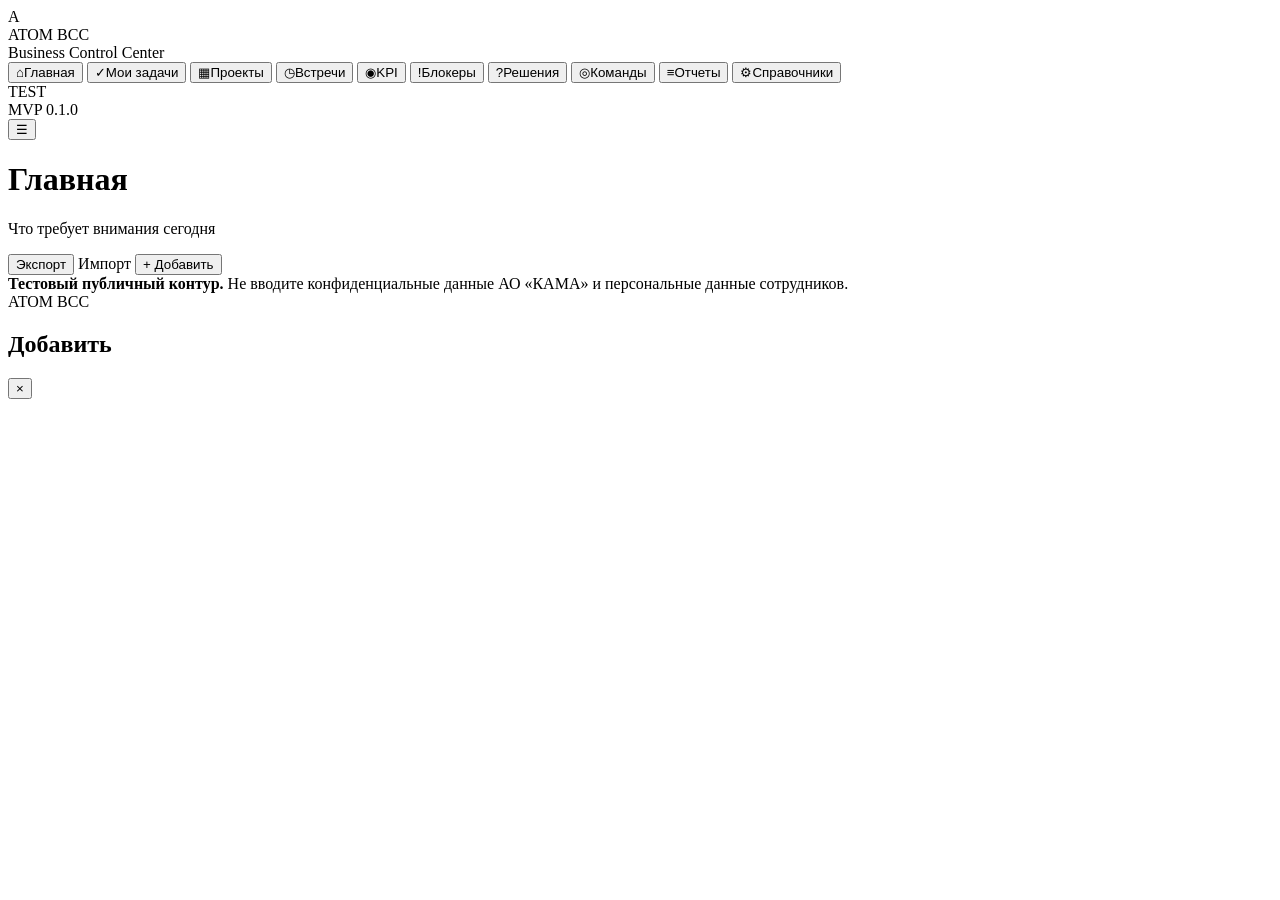
==== bcc/index.html @ 7aa1afa3 "Add ATOM BCC MVP shell" ====
<!doctype html>
<html lang="ru">
<head>
  <meta charset="utf-8" />
  <meta name="viewport" content="width=device-width, initial-scale=1" />
  <meta name="theme-color" content="#0b1215" />
  <title>ATOM Business Control Center</title>
  <link rel="stylesheet" href="./styles.css" />
</head>
<body>
  <div class="app-shell">
    <aside class="sidebar" id="sidebar">
      <div class="brand">
        <div class="brand-mark">A</div>
        <div>
          <div class="brand-name">ATOM BCC</div>
          <div class="brand-sub">Business Control Center</div>
        </div>
      </div>

      <nav class="nav" id="nav">
        <button class="nav-item active" data-view="dashboard"><span>⌂</span>Главная</button>
        <button class="nav-item" data-view="tasks"><span>✓</span>Мои задачи</button>
        <button class="nav-item" data-view="projects"><span>▦</span>Проекты</button>
        <button class="nav-item" data-view="meetings"><span>◷</span>Встречи</button>
        <button class="nav-item" data-view="kpi"><span>◉</span>KPI</button>
        <button class="nav-item" data-view="blockers"><span>!</span>Блокеры</button>
        <button class="nav-item" data-view="decisions"><span>?</span>Решения</button>
        <button class="nav-item" data-view="teams"><span>◎</span>Команды</button>
        <button class="nav-item" data-view="reports"><span>≡</span>Отчеты</button>
        <button class="nav-item" data-view="directories"><span>⚙</span>Справочники</button>
      </nav>

      <div class="sidebar-footer">
        <div class="env-pill">TEST</div>
        <div class="version">MVP 0.1.0</div>
      </div>
    </aside>

    <main class="main">
      <header class="topbar">
        <div class="topbar-left">
          <button class="icon-btn mobile-only" id="menuBtn" aria-label="Меню">☰</button>
          <div>
            <h1 id="pageTitle">Главная</h1>
            <p id="pageSubtitle">Что требует внимания сегодня</p>
          </div>
        </div>
        <div class="topbar-actions">
          <button class="btn secondary" id="exportBtn">Экспорт</button>
          <label class="btn secondary file-label">Импорт<input type="file" id="importInput" accept="application/json" hidden></label>
          <button class="btn primary" id="quickAddBtn">+ Добавить</button>
        </div>
      </header>

      <div class="public-warning">
        <strong>Тестовый публичный контур.</strong> Не вводите конфиденциальные данные АО «КАМА» и персональные данные сотрудников.
      </div>

      <section id="content" class="content"></section>
    </main>
  </div>

  <div class="modal-backdrop hidden" id="modalBackdrop">
    <div class="modal" role="dialog" aria-modal="true" aria-labelledby="modalTitle">
      <div class="modal-header">
        <div>
          <div class="eyebrow">ATOM BCC</div>
          <h2 id="modalTitle">Добавить</h2>
        </div>
        <button class="icon-btn" id="closeModalBtn" aria-label="Закрыть">×</button>
      </div>
      <form id="entityForm" class="form-grid"></form>
    </div>
  </div>

  <div id="toast" class="toast hidden"></div>

  <script src="./app.js"></script>
</body>
</html>
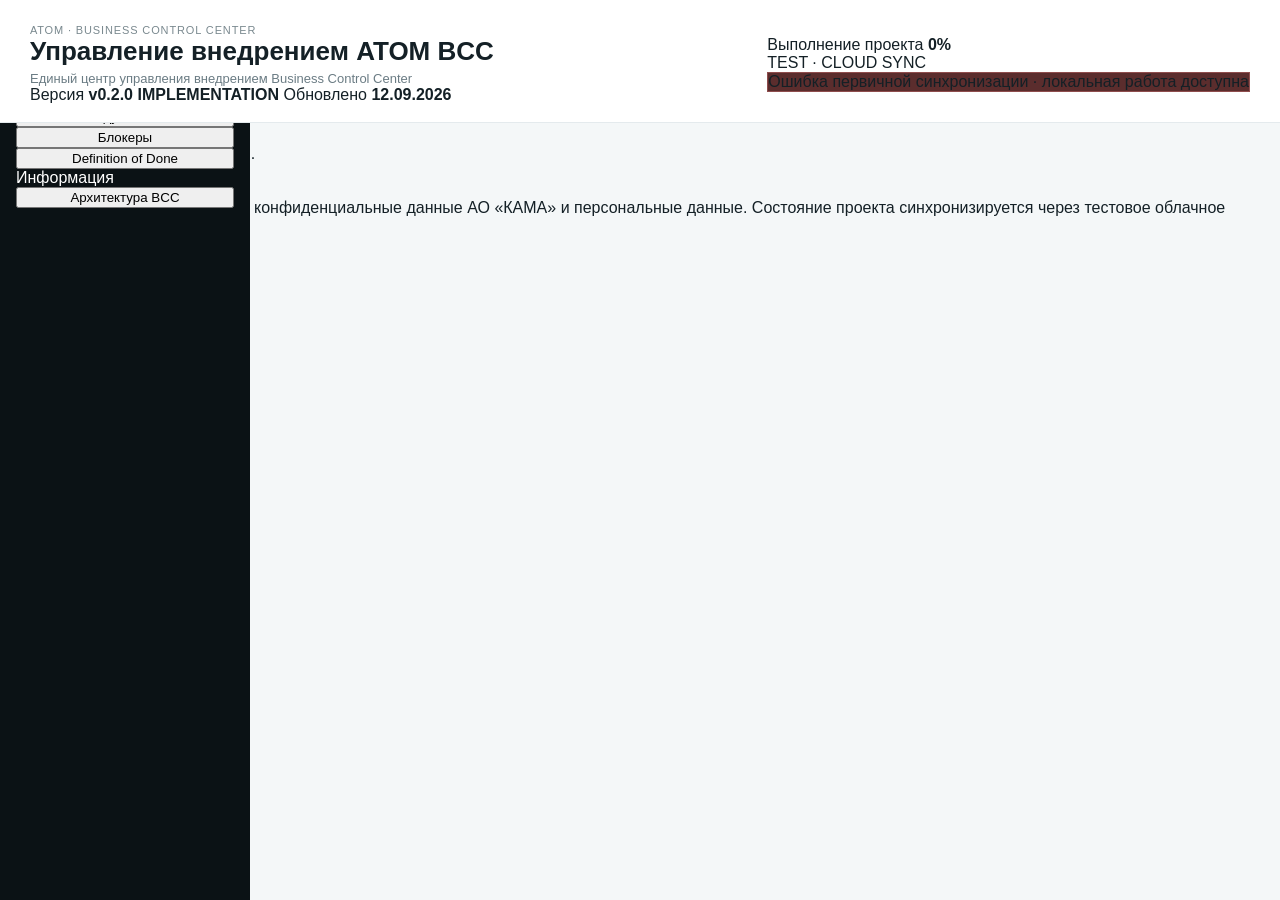
==== commit 562056ec: "Rebuild ATOM BCC implementation control center shell" ====
--- a/bcc/index.html
+++ b/bcc/index.html
@@ -3,79 +3,57 @@
 <head>
   <meta charset="utf-8" />
   <meta name="viewport" content="width=device-width, initial-scale=1" />
-  <meta name="theme-color" content="#0b1215" />
-  <title>ATOM Business Control Center</title>
-  <link rel="stylesheet" href="./styles.css" />
+  <meta http-equiv="Cache-Control" content="no-cache, no-store, must-revalidate" />
+  <meta http-equiv="Pragma" content="no-cache" />
+  <meta http-equiv="Expires" content="0" />
+  <title>ATOM BCC | Управление внедрением</title>
+  <link rel="icon" type="image/svg+xml" href="../favicon.svg?v=bcc-020" />
+  <link rel="stylesheet" href="./styles.css?v=0.2.0" />
 </head>
 <body>
-  <div class="app-shell">
-    <aside class="sidebar" id="sidebar">
-      <div class="brand">
-        <div class="brand-mark">A</div>
-        <div>
-          <div class="brand-name">ATOM BCC</div>
-          <div class="brand-sub">Business Control Center</div>
-        </div>
+  <header class="topbar">
+    <div>
+      <div class="eyebrow">АТОМ · Business Control Center</div>
+      <h1>Управление внедрением ATOM BCC</h1>
+      <p>Единый центр управления внедрением Business Control Center</p>
+      <div class="build-meta">
+        <span>Версия <b>v0.2.0 IMPLEMENTATION</b></span>
+        <span>Обновлено <b>12.09.2026</b></span>
       </div>
+    </div>
+    <div class="header-status">
+      <div class="project-progress-box">
+        <span class="project-progress-label">Выполнение проекта</span>
+        <strong id="header-progress">0%</strong>
+        <div class="header-progress-track"><div id="header-progress-bar"></div></div>
+      </div>
+      <div class="status-pill">TEST · CLOUD SYNC</div>
+    </div>
+  </header>
 
-      <nav class="nav" id="nav">
-        <button class="nav-item active" data-view="dashboard"><span>⌂</span>Главная</button>
-        <button class="nav-item" data-view="tasks"><span>✓</span>Мои задачи</button>
-        <button class="nav-item" data-view="projects"><span>▦</span>Проекты</button>
-        <button class="nav-item" data-view="meetings"><span>◷</span>Встречи</button>
-        <button class="nav-item" data-view="kpi"><span>◉</span>KPI</button>
-        <button class="nav-item" data-view="blockers"><span>!</span>Блокеры</button>
-        <button class="nav-item" data-view="decisions"><span>?</span>Решения</button>
-        <button class="nav-item" data-view="teams"><span>◎</span>Команды</button>
-        <button class="nav-item" data-view="reports"><span>≡</span>Отчеты</button>
-        <button class="nav-item" data-view="directories"><span>⚙</span>Справочники</button>
-      </nav>
+  <main class="layout">
+    <aside class="sidebar">
+      <button class="nav active" data-view="overview">Обзор</button>
+      <button class="nav" data-view="gantt">Диаграмма Ганта</button>
+      <button class="nav" data-view="roadmap">Этапы внедрения</button>
+      <button class="nav" data-view="teams">Команды и RACI</button>
+      <button class="nav" data-view="modules">Модули BCC</button>
+      <button class="nav" data-view="issues">Блокеры</button>
+      <button class="nav" data-view="dod">Definition of Done</button>
 
-      <div class="sidebar-footer">
-        <div class="env-pill">TEST</div>
-        <div class="version">MVP 0.1.0</div>
-      </div>
+      <div class="nav-info-separator">Информация</div>
+      <button class="nav" data-view="architecture">Архитектура BCC</button>
     </aside>
 
-    <main class="main">
-      <header class="topbar">
-        <div class="topbar-left">
-          <button class="icon-btn mobile-only" id="menuBtn" aria-label="Меню">☰</button>
-          <div>
-            <h1 id="pageTitle">Главная</h1>
-            <p id="pageSubtitle">Что требует внимания сегодня</p>
-          </div>
-        </div>
-        <div class="topbar-actions">
-          <button class="btn secondary" id="exportBtn">Экспорт</button>
-          <label class="btn secondary file-label">Импорт<input type="file" id="importInput" accept="application/json" hidden></label>
-          <button class="btn primary" id="quickAddBtn">+ Добавить</button>
-        </div>
-      </header>
+    <section class="content">
+      <div id="app"><div class="callout">Загрузка данных ATOM BCC...</div></div>
+    </section>
+  </main>
 
-      <div class="public-warning">
-        <strong>Тестовый публичный контур.</strong> Не вводите конфиденциальные данные АО «КАМА» и персональные данные сотрудников.
-      </div>
+  <footer>Тестовая версия. Не размещайте конфиденциальные данные АО «КАМА» и персональные данные. Состояние проекта синхронизируется через тестовое облачное хранилище.</footer>
 
-      <section id="content" class="content"></section>
-    </main>
-  </div>
-
-  <div class="modal-backdrop hidden" id="modalBackdrop">
-    <div class="modal" role="dialog" aria-modal="true" aria-labelledby="modalTitle">
-      <div class="modal-header">
-        <div>
-          <div class="eyebrow">ATOM BCC</div>
-          <h2 id="modalTitle">Добавить</h2>
-        </div>
-        <button class="icon-btn" id="closeModalBtn" aria-label="Закрыть">×</button>
-      </div>
-      <form id="entityForm" class="form-grid"></form>
-    </div>
-  </div>
-
-  <div id="toast" class="toast hidden"></div>
-
-  <script src="./app.js"></script>
+  <script src="../sync-status.js?v=1.2.1"></script>
+  <script src="../sync-storage.js?v=2.1.0"></script>
+  <script src="./app.js?v=0.2.0"></script>
 </body>
 </html>
--- a/bcc/styles.css
+++ b/bcc/styles.css
@@ -0,0 +1 @@
+*{box-sizing:border-box}html,body{margin:0;font-family:Arial,sans-serif;background:#f4f7f8;color:#142026}.app-shell{display:flex;min-height:100vh}.sidebar{width:250px;background:#0b1215;color:#fff;padding:22px 16px;display:flex;flex-direction:column;position:fixed;inset:0 auto 0 0}.brand{display:flex;align-items:center;gap:12px;padding:0 8px 24px}.brand-mark{width:38px;height:38px;border-radius:10px;background:#7fe6d7;color:#0b1215;font-weight:800;display:grid;place-items:center}.brand-name{font-weight:700}.brand-sub{font-size:12px;color:#8ea1a8;margin-top:2px}.nav{display:grid;gap:6px}.nav-item{width:100%;border:0;background:transparent;color:#c8d2d6;text-align:left;padding:11px 12px;border-radius:10px;font-size:14px;display:flex;gap:10px;align-items:center;cursor:pointer}.nav-item:hover,.nav-item.active{background:#152228;color:#fff}.nav-item span{width:18px;text-align:center}.sidebar-footer{margin-top:auto;border-top:1px solid #223037;padding:16px 8px 0;display:flex;align-items:center;justify-content:space-between;color:#91a2a8;font-size:12px}.env-pill{background:#f2d86f;color:#1b2022;border-radius:999px;padding:4px 8px;font-weight:700}.main{margin-left:250px;min-width:0;flex:1}.topbar{display:flex;justify-content:space-between;align-items:center;padding:24px 30px 18px;background:#fff;border-bottom:1px solid #e4eaed;position:sticky;top:0;z-index:5}.topbar h1{margin:0;font-size:26px}.topbar p{margin:4px 0 0;color:#6b7c84;font-size:13px}.topbar-left{display:flex;align-items:center;gap:12px}.topbar-actions{display:flex;gap:8px}.btn{border:0;border-radius:10px;padding:10px 14px;font-weight:700;cursor:pointer;font-family:inherit}.btn.primary{background:#0b1215;color:#fff}.btn.secondary{background:#edf2f4;color:#26343a}.file-label{display:inline-flex;align-items:center}.public-warning{margin:20px 30px 0;background:#fff6d7;border:1px solid #ead892;border-radius:12px;padding:12px 14px;color:#5d4b0d;font-size:13px}.content{padding:22px 30px 36px}.grid{display:grid;gap:16px}.metrics{grid-template-columns:repeat(5,minmax(0,1fr))}.metric{background:#fff;border:1px solid #e5ebee;border-radius:14px;padding:16px}.metric-label{color:#6b7c84;font-size:12px}.metric-value{font-size:28px;font-weight:800;margin-top:8px}.metric-note{font-size:12px;color:#8a989e;margin-top:4px}.two-col{grid-template-columns:1.4fr 1fr;margin-top:16px}.card{background:#fff;border:1px solid #e5ebee;border-radius:14px;padding:18px}.card h3{margin:0 0 14px;font-size:16px}.section-head{display:flex;align-items:center;justify-content:space-between;gap:12px}.table{width:100%;border-collapse:collapse}.table th,.table td{text-align:left;padding:10px 8px;border-bottom:1px solid #edf1f2;font-size:13px}.table th{color:#718189;font-size:11px;text-transform:uppercase;letter-spacing:.04em}.badge{display:inline-block;border-radius:999px;padding:4px 8px;font-size:11px;font-weight:700;background:#edf2f4;color:#40515a}.badge.ok{background:#e6f6ef;color:#1f6e4e}.badge.warn{background:#fff0c7;color:#876400}.badge.danger{background:#fde2df;color:#9b332d}.list{display:grid;gap:10px}.list-item{padding:12px;border:1px solid #edf1f2;border-radius:12px}.list-title{font-weight:700;font-size:13px}.list-meta{font-size:12px;color:#7a8a91;margin-top:5px}.progress{height:8px;background:#edf2f4;border-radius:999px;overflow:hidden;margin-top:8px}.progress>span{display:block;height:100%;background:#65bdb0}.toolbar{display:flex;gap:8px;flex-wrap:wrap;margin-bottom:14px}.toolbar input,.toolbar select{border:1px solid #dbe4e8;border-radius:9px;padding:9px 10px;font-family:inherit;background:#fff}.empty{padding:28px;text-align:center;color:#74858c}.modal-backdrop{position:fixed;inset:0;background:rgba(8,15,18,.55);display:grid;place-items:center;z-index:20;padding:20px}.modal-backdrop.hidden,.toast.hidden{display:none}.modal{width:min(700px,100%);max-height:90vh;overflow:auto;background:#fff;border-radius:16px;padding:20px}.modal-header{display:flex;justify-content:space-between;align-items:flex-start}.modal-header h2{margin:3px 0 0}.eyebrow{font-size:11px;color:#7a898f;text-transform:uppercase;letter-spacing:.08em}.icon-btn{border:0;background:#edf2f4;border-radius:9px;width:36px;height:36px;cursor:pointer}.form-grid{display:grid;grid-template-columns:1fr 1fr;gap:14px;margin-top:18px}.field{display:grid;gap:6px}.field.full{grid-column:1/-1}.field label{font-size:12px;color:#5f7077}.field input,.field select,.field textarea{width:100%;border:1px solid #d9e2e6;border-radius:9px;padding:10px;font-family:inherit}.field textarea{min-height:88px;resize:vertical}.form-actions{grid-column:1/-1;display:flex;justify-content:flex-end;gap:8px;margin-top:4px}.toast{position:fixed;right:24px;bottom:24px;background:#0b1215;color:#fff;padding:12px 14px;border-radius:10px;z-index:30;font-size:13px}.mobile-only{display:none}@media(max-width:980px){.metrics{grid-template-columns:repeat(2,1fr)}.two-col{grid-template-columns:1fr}.sidebar{transform:translateX(-100%);transition:.2s}.sidebar.open{transform:translateX(0);z-index:15}.main{margin-left:0}.mobile-only{display:inline-grid}.topbar{padding:18px}.content,.public-warning{margin-left:18px;margin-right:18px}.content{padding:18px 0 28px}.public-warning{margin-top:14px}.topbar-actions .secondary{display:none}}@media(max-width:620px){.metrics{grid-template-columns:1fr}.form-grid{grid-template-columns:1fr}.field.full,.form-actions{grid-column:1}.topbar h1{font-size:22px}.topbar-actions{gap:6px}.btn{padding:9px 10px}}
